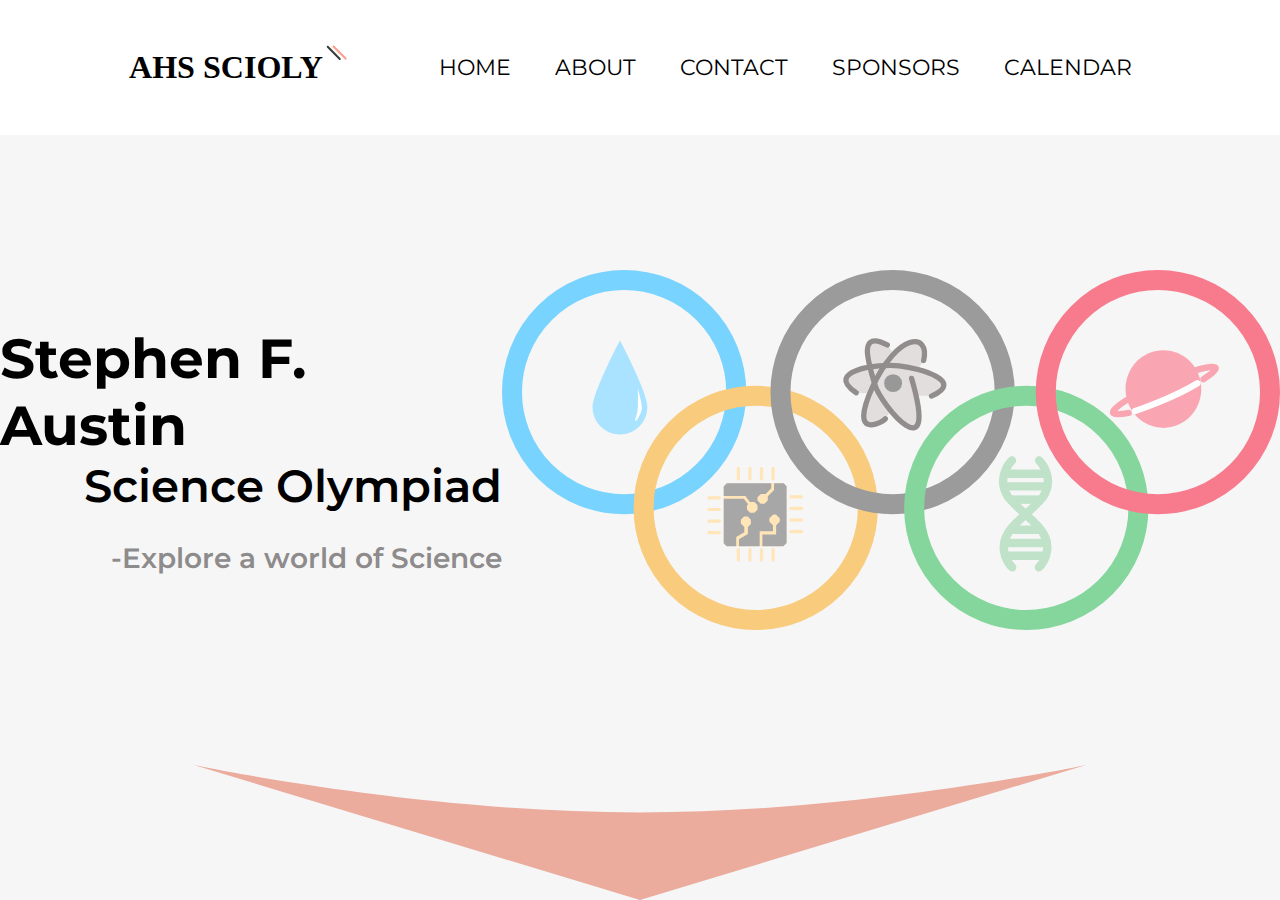
==== html/index.html @ 5a232552 "Add files via upload" ====
<!DOCTYPE html>
<html lang="en">
  <head>
    <meta charset="UTF-8" />
    <meta name="viewport" content="width=device-width, initial-scale=1.0" />
    <meta http-equiv="X-UA-Compatible" content="ie=edge" />
    <link rel="stylesheet" href="../css/main.css" />
    <title>AHS Science Olympiad | Homepage</title>
  </head>
  <body>
    <header>
      <a href="index.html" class="logo"
        ><img src="../imgs/logo.svg" alt="AHS Logo"
      /></a>
      <nav>
        <ul class="nav_links">
          <li><a href="index.html">home</a></li>
          <li><a href="about.html">about</a></li>
          <li><a href="contact.html">contact</a></li>
          <li><a href="sponsors.html">sponsors</a></li>
          <li><a href="calendar.html">calendar</a></li>
        </ul>
      </nav>
    </header>
    <div class="content">
      <div class="titles">
        <div class="center-box">
          <h1>Stephen F. Austin</h1>
          <h3>Science Olympiad</h3>
          <p>-Explore a world of Science</p>
        </div>
      </div>
      <div class="design">
        <img src="../imgs/design.svg" alt="AHS Scioly Design" />
      </div>
    </div>
    <div class="action-area">
      <img src="../imgs/ActionButton.svg" alt="NextPage Button" />
    </div>
  </body>
</html>
---- css/main.css ----
@import url('https://fonts.googleapis.com/css?family=Montserrat:400,500,600,700&display=swap');

* {
  padding: 0;
  margin: 0;
  box-sizing: border-box;
}

html,
body {
  padding: 0;
  height: 100%;
  font-family: 'Montserrat', sans-serif;

  --themeColor: #ebab9d;
}

body {
  margin: 0;
  display: grid;
  background: #f6f6f6;
  grid-template-columns: 100%;
  grid-template-rows: 15% auto 40% auto 15%;
  grid-template-areas:
    'header-area'
    '.'
    'content-area'
    '.'
    'action-area';
}

/* NAVBAR */

header {
  background: white;
  grid-area: header-area;
  display: flex;
  justify-content: space-between;
  padding: 30px 10%;
  align-items: center;
}

header .navbar .logo {
  justify-self: flex-start;
  cursor: pointer;
}
header .navbar nav {
  /* height: auto; */
  justify-self: flex-end;
}

.nav_links {
  list-style: none;
}

.nav_links li {
  display: inline-block;
  padding: 0px 20px;
}

.nav_links li a {
  text-decoration: none;
  transition: all 0.25s ease 0s;
  color: black;
  text-transform: uppercase;
  font-size: 1.375rem;
  font-weight: 400;

  border-top: transparent solid 3px;
  padding-top: 5px;
}

.nav_links li a:hover {
  color: var(--themeColor);
  font-weight: 600;

  /* color: #FFF; */
  /* background-color: #252525; */
  border-top: var(--themeColor) solid 3px;
}

/* CONTENT STRUCTURE */

.content {
  /* background: gray; */
  grid-area: content-area;
  display: flex;
  justify-content: center;
  align-content: center;
}

.content .titles {
  /* background: gray; */
  flex: 1 0 0;
  order: 1;
}

.content .titles h1 {
  margin: 0;
  font-size: 3.45rem;
  font-weight: bold;
  /* color: #000000; */
}

.content .titles h3 {
  margin: 0;
  font-size: 2.8rem;
  font-weight: 600;
  /* color: #000000; */
}

.content .titles p {
  margin: 0;
  font-size: 1.75rem;
  font-weight: 600;
  color: #8d8b8b;
}

.content .design {
  /* background: rgb(54, 54, 54); */
  flex: 1 0 0;
  order: 2;
}

.action-area {
  grid-area: action-area;
  display: flex;
  justify-content: center;
  align-content: center;
}

/* CONTENT TITLES  */
.content .titles {
  display: flex;
  justify-content: center;
  align-items: center;
}

.content .titles .center-box {
  display: flex;
  flex-direction: column;
  justify-content: center;
  align-items: flex-end;
}

.content .titles .center-box p {
  padding-top: 1em;
}

/* CONTENT DESIGN  */
.content .design {
  display: flex;
  justify-content: center;
  align-content: center;
}
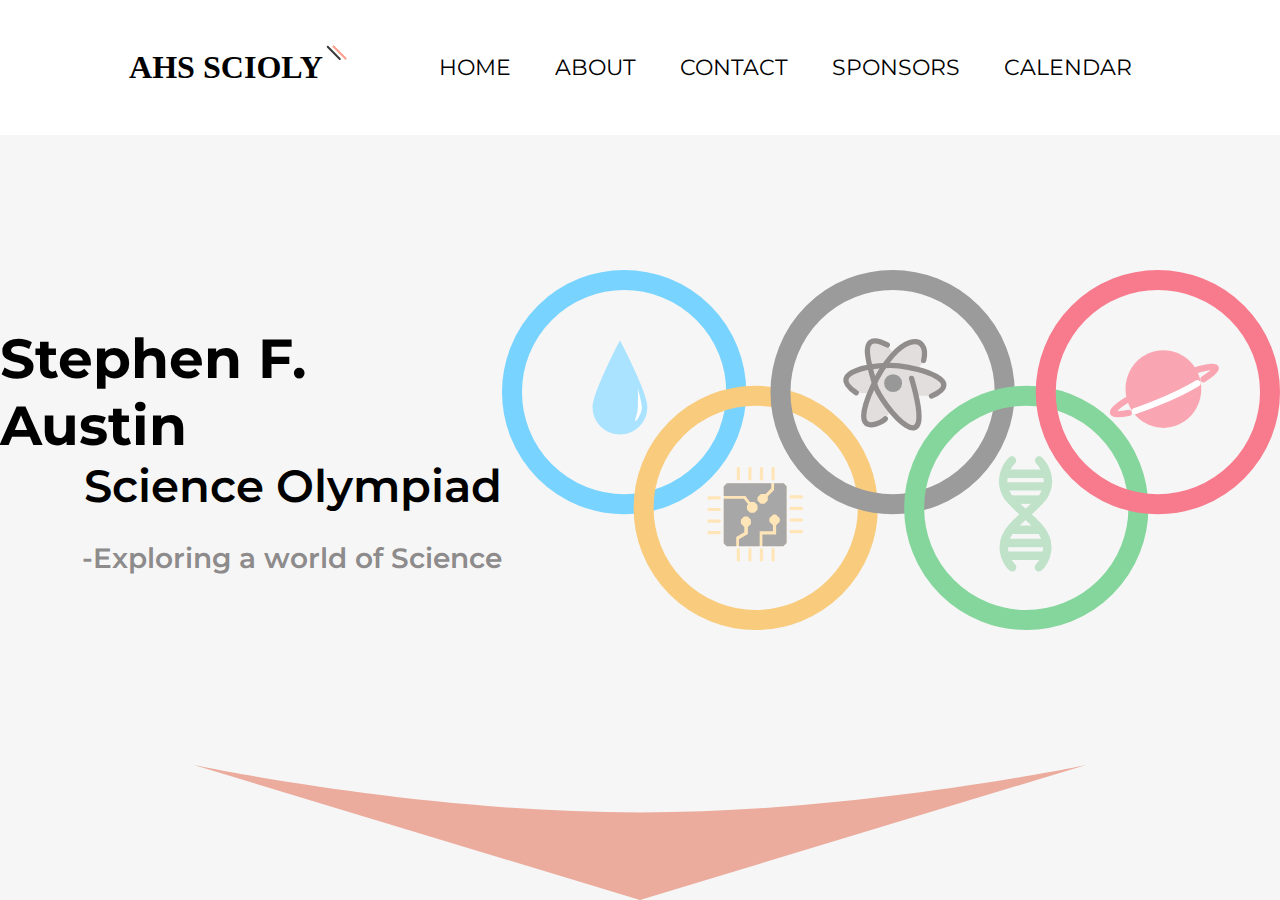
==== commit 68c08614: "Update index.html" ====
--- a/html/index.html
+++ b/html/index.html
@@ -27,7 +27,7 @@
         <div class="center-box">
           <h1>Stephen F. Austin</h1>
           <h3>Science Olympiad</h3>
-          <p>-Explore a world of Science</p>
+          <p>-Exploring a world of Science</p>
         </div>
       </div>
       <div class="design">
